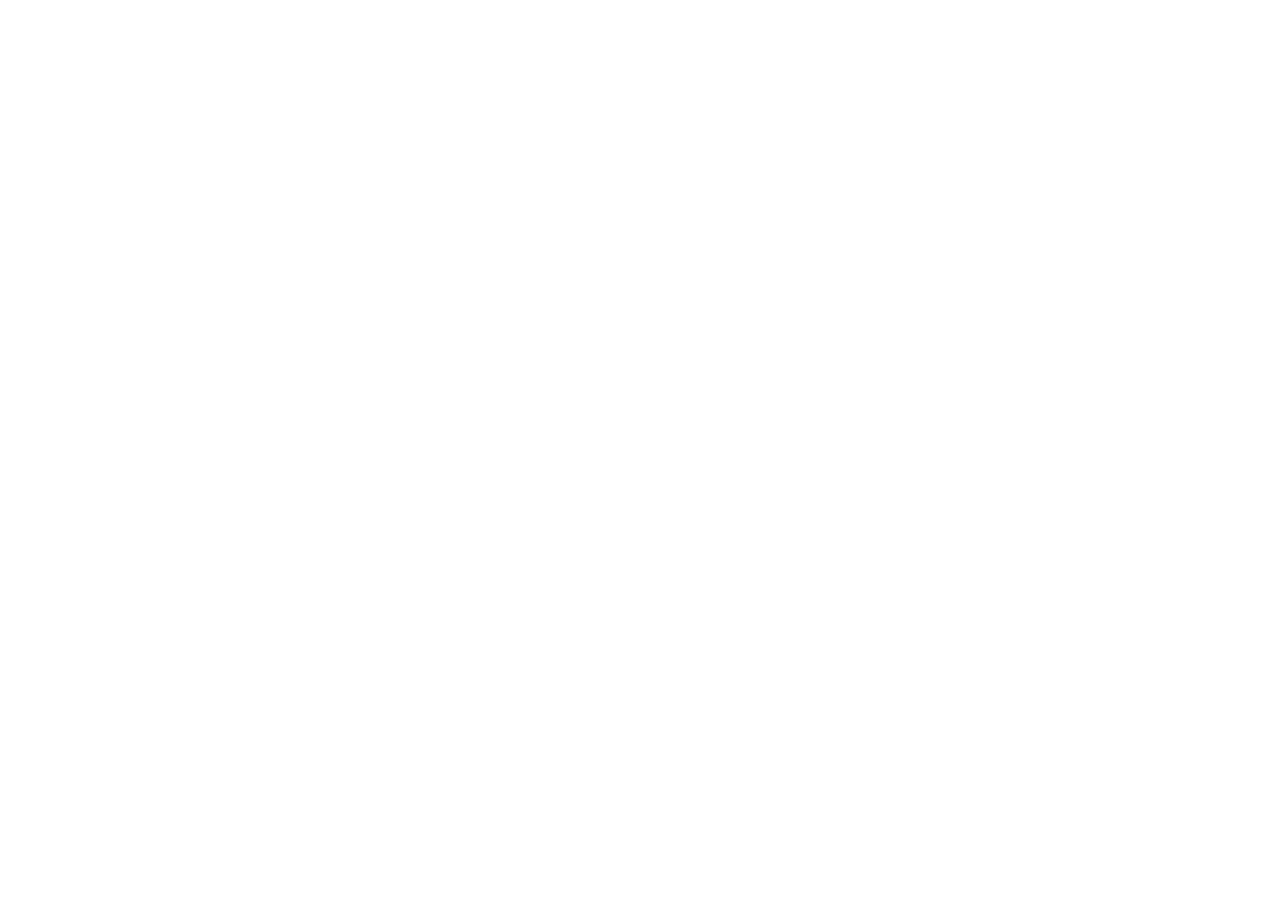
==== templates/advanced.html @ d2a046d5 "modifying routes :truck:" ====
<!DOCTYPE html>
<html lang="en">
<head>
    <meta charset="UTF-8">
    <meta name="viewport" content="width=device-width, initial-scale=1.0">
    <title>Document</title>
</head>
<body>
    
</body>
</html>
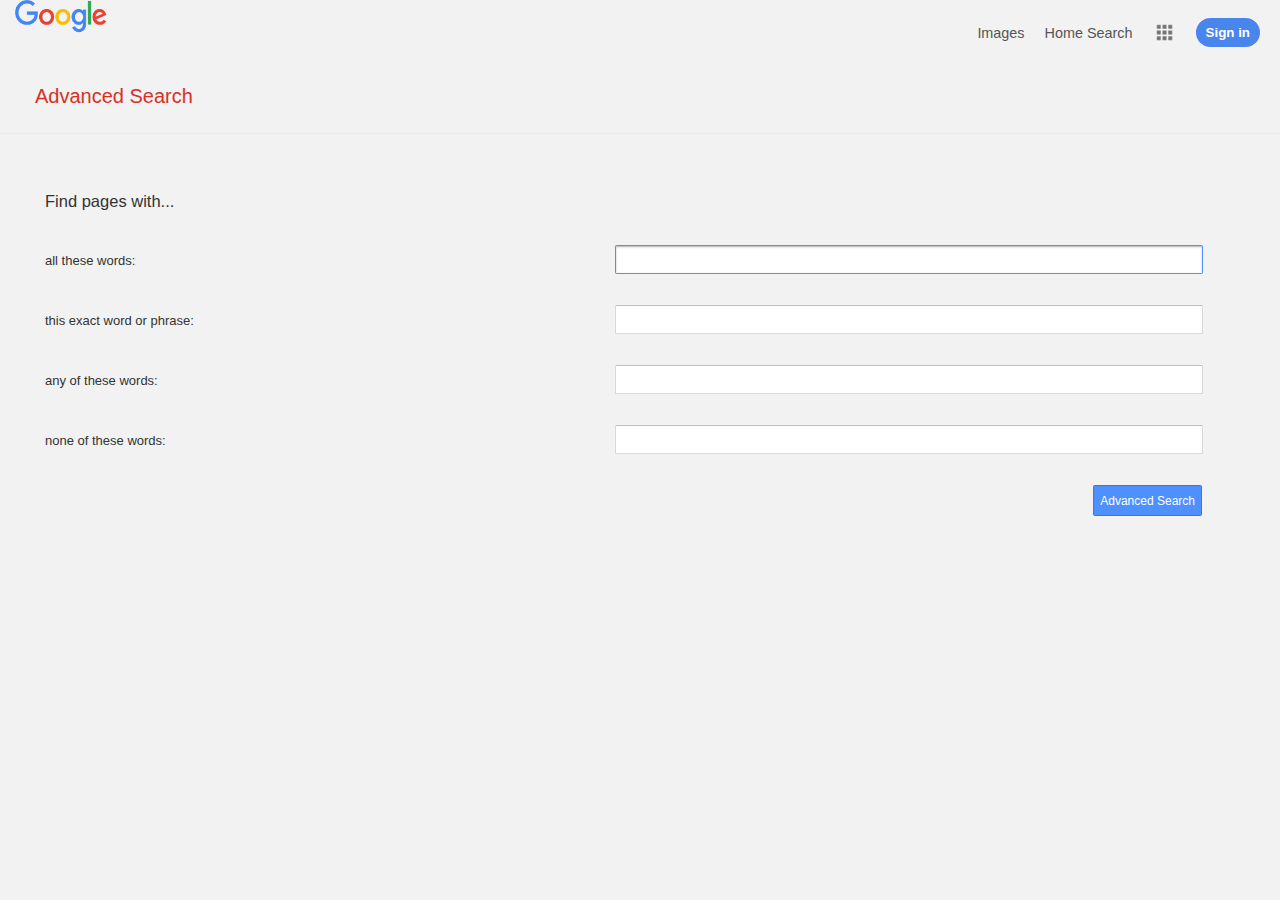
==== commit ca3eff19: ":construction:" ====
--- a/templates/advanced.html
+++ b/templates/advanced.html
@@ -1,11 +1,112 @@
 <!DOCTYPE html>
 <html lang="en">
+
 <head>
-    <meta charset="UTF-8">
-    <meta name="viewport" content="width=device-width, initial-scale=1.0">
-    <title>Document</title>
+  <meta charset="UTF-8">
+  <meta name="viewport" content="width=device-width, initial-scale=1.0">
+  <link rel="shortcut icon" href="../statics/icos/2333392-browser-chrome-internet_85594.ico" type="image/x-icon">
+  <link rel="stylesheet" href="../statics/style/advanced.css">
+  <link rel="stylesheet" href="../statics/style/styles.css">
+  <link rel="stylesheet" href="https://cdnjs.cloudflare.com/ajax/libs/font-awesome/6.4.0/css/all.min.css"
+    integrity="sha512-iecdLmaskl7CVkqkXNQ/ZH/XLlvWZOJyj7Yy7tcenmpD1ypASozpmT/E0iPtmFIB46ZmdtAc9eNBvH0H/ZpiBw=="
+    crossorigin="anonymous" referrerpolicy="no-referrer" />
+  <title>Search</title>
 </head>
+
 <body>
-    
+  <div class="top-body">
+    <div class="top-body-logo-container">
+      <div class="inner-logo-container">
+        <img class="logo" src="../statics/images/Google_2015_logo.svg.png" />
+      </div>
+    </div>
+
+    <!-- Header -->
+    <div class="head">
+      <div class="links">
+        <ul>
+          <li><a href="../templates/images.html">Images</a></li>
+          <li><a href="../index.html">Home Search</a></li>
+          <li><a href=""><img class="grid" src="../statics/images/google-grid.png" title="Google apps"></a></li>
+          <li><a class="links" href=""><button class="signbutton left-rounded right-rounded" type="button">Sign
+                in</button></a></li>
+        </ul>
+      </div>
+    </div>
+    <!-- Header ... -->
+  </div>
+
+  <div class="header">
+    <p>Advanced Search</p>
+  </div>
+  <div class="hr-line"></div>
+
+  <div class="main-container">
+    <form class="form-from" action="https://google.com/search">
+      <div class="container-inputs">
+        <div class="inner-left-container-inputs">
+          <span id="find-pages-with">Find pages with...</span>
+        </div>
+      </div>
+
+      <br />
+
+      <div class="container-inputs">
+        <div class="inner-left-container-inputs">
+          <span>all these words:</span>
+        </div>
+        <div class="inner-right-container-inputs">
+          <input value="" autofocus="autofocus" name="as_q" type="text" />
+        </div>
+      </div>
+
+      <br />
+
+      <div class="container-inputs">
+        <div class="inner-left-container-inputs">
+          <span>this exact word or phrase:</span>
+        </div>
+        <div class="inner-right-container-inputs">
+          <input value="" autofocus="autofocus" name="as_epq" type="text" />
+        </div>
+      </div>
+
+      <br />
+
+      <div class="container-inputs">
+        <div class="inner-left-container-inputs">
+          <span>any of these words:</span>
+        </div>
+        <div class="inner-right-container-inputs">
+          <input value="" autofocus="autofocus" name="as_oq" type="text" />
+        </div>
+      </div>
+
+      <br />
+
+      <div class="container-inputs">
+        <div class="inner-left-container-inputs">
+          <span>none of these words:</span>
+        </div>
+        <div class="inner-right-container-inputs">
+          <input value="" autofocus="autofocus" name="as_eq" type="text" />
+        </div>
+      </div>
+
+      <br />
+
+      <div class="container-inputs">
+        <div class="inner-left-container-inputs">
+          <span></span>
+        </div>
+        <div class="inner-right-container-inputs">
+          <input class="inp" type="submit" value="Advanced Search" />
+        </div>
+      </div>
+      
+      <br />
+    </form>
+  </div>
 </body>
+
 </html>--- a/statics/style/advanced.css
+++ b/statics/style/advanced.css
@@ -0,0 +1,138 @@
+span {
+  font-weight: inherit;
+  font-style: inherit;
+  font-size: 100%;
+  vertical-align: baseline;
+  text-decoration: none;
+}
+
+.header {
+  color: #d93025;
+  font-size: 20px;
+  margin: 25px 35px;
+}
+
+.top-body {
+  display: grid;
+  grid-template-columns: auto auto;
+  text-align: center;
+  position: relative;
+  height: 60px;
+  width: 100%;
+}
+.top-body-logo-container {
+  text-align: left;
+}
+
+.link-to-google-search {
+  text-align: right;
+  padding: 15px;
+}
+
+a {
+  text-decoration: none;
+}
+a:hover {
+  text-decoration: underline;
+}
+
+.logo {
+  background-position: 0 -35px;
+  height: 33px;
+  width: 92px;
+  background-size: 528px 68px;
+  vertical-align: middle;
+  padding-right: 20px;
+  padding-left: 15px;
+}
+.logo .inner-logo-container {
+  line-height: 58px;
+}
+
+.hr-line {
+  border-bottom: 1.2px solid #ebebeb;
+}
+
+.main-container {
+  margin: 40px 2% 0 45px;
+  max-width: 1140px;
+  min-width: 200px;
+  width: 96%;
+}
+
+.container-inputs {
+  width: 100%;
+  height: 42px;
+  clear: both;
+  line-height: 16px;
+  font-size: 13px;
+  display: flex;
+}
+.container-inputs .inner-left-container-inputs {
+  flex: 1;
+  min-width: 167px;
+  height: 45px;
+  font-weight: 500;
+  color: #333;
+  vertical-align: middle;
+  height: 32px;
+  display: flex;
+  align-items: center;
+}
+.container-inputs .inner-right-container-inputs {
+  flex: 1;
+  min-width: 153px;
+  min-height: 39px;
+  transition: transform 0.2s ease;
+}
+.container-inputs .inner-right-container-inputs .inp {
+  transition: transform 0.2s ease;
+}
+.container-inputs .inner-right-container-inputs .inp:hover {
+  border-color: #555;
+  border: 1px solid #303134;
+  transform: scale(1.1);
+}
+
+input[type=text] {
+  width: 100%;
+  text-align: left;
+  padding-right: 14px;
+  border-radius: 1.2px;
+  border: 1.2px solid #d9d9d9;
+  border-top: 1.2px solid #c0c0c0;
+  font-size: 13px;
+  height: 25px;
+  padding: 1px 8px;
+}
+input[type=text]:focus {
+  box-shadow: inset 0 1px 2px rgba(0, 0, 0, 0.3);
+  border: 1.3px solid #4d90fe;
+  outline: none;
+}
+
+#find-pages-with {
+  font-size: 16.5px;
+}
+
+.form-from {
+  margin-top: 51px;
+}
+
+input[type=submit] {
+  box-shadow: none;
+  background-color: #4d90fe;
+  border: 1.2px solid #3079ed;
+  color: white;
+  border-radius: 1.5px;
+  cursor: default;
+  font-size: 12px;
+  text-align: center;
+  white-space: nowrap;
+  -webkit-appearance: push-button;
+     -moz-appearance: push-button;
+          appearance: push-button;
+  height: 31px;
+  float: right;
+  margin-right: -17px;
+}/*# sourceMappingURL=advanced.css.map */--- a/statics/style/styles.css
+++ b/statics/style/styles.css
@@ -0,0 +1,237 @@
+@import url("https://fonts.cdnfonts.com/css/noto-sans-tamil");
+body,
+h1,
+h2,
+h3,
+h4,
+h5,
+h6,
+p,
+ul,
+li {
+  margin: 0;
+  padding: 0;
+}
+
+body {
+  font-family: "Noto Sans Tamil", sans-serif;
+  background-color: #f2f2f2;
+}
+
+.head {
+  background-color: #f2f2f2;
+  padding: 10px 20px;
+  display: flex;
+  justify-content: flex-end;
+}
+.head .links ul {
+  list-style: none;
+  display: flex;
+}
+.head .links ul li {
+  margin-top: 15px;
+  margin-left: 20px;
+  font-size: 90%;
+}
+.head .links ul li a {
+  text-decoration: none;
+  color: #555;
+}
+.head .links ul li a:hover {
+  text-decoration: underline;
+}
+.head .links ul li .grid {
+  height: 23px;
+  position: relative;
+  bottom: 4px;
+}
+.head .links ul li .signbutton {
+  background-color: #4885ed;
+  color: #fff;
+  border: none;
+  border-radius: 3px;
+  padding: 7px 10px;
+  position: relative;
+  bottom: 7px;
+  font-weight: bold;
+  transition: transform 0.2s ease;
+}
+.head .links ul li .signbutton.left-rounded {
+  border-top-left-radius: 20px;
+  border-bottom-left-radius: 20px;
+}
+.head .links ul li .signbutton.right-rounded {
+  border-top-right-radius: 20px;
+  border-bottom-right-radius: 20px;
+}
+.head .links ul li .signbutton:hover {
+  transform: scale(1.1);
+}
+
+.sc-container {
+  display: flex;
+  flex-direction: column;
+  align-items: center;
+  justify-content: center;
+  margin-top: 100px;
+}
+.sc-container .google-img {
+  max-width: 500px;
+  height: 92px;
+  width: 272px;
+  margin: 0 auto;
+}
+.sc-container .searching-fields {
+  display: flex;
+  align-items: center;
+  border: 1px solid #ccc;
+  border-radius: 24px;
+  padding: 4px 15px;
+  background-color: #fff;
+  box-shadow: 0px 1px 3px rgba(0, 0, 0, 0.1), 0px -1px 3px rgba(0, 0, 0, 0.1);
+  width: 600px;
+  margin-top: 50px;
+}
+.sc-container .searching-fields .fa-magnifying-glass {
+  font-size: 18px;
+  color: #555;
+  margin-right: 8px;
+}
+.sc-container .searching-fields input[type=text] {
+  border: none;
+  outline: none;
+  font-size: 16px;
+  width: 100%;
+  background-color: #fff;
+}
+.sc-container .searching-fields input[type=text]::-moz-placeholder {
+  color: #666;
+}
+.sc-container .searching-fields input[type=text]::placeholder {
+  color: #666;
+}
+.sc-container .searching-fields .microphone,
+.sc-container .searching-fields .lens {
+  width: 24px;
+  height: 24px;
+  margin-left: auto;
+  margin-top: 10px;
+  cursor: pointer;
+}
+.sc-container .searching-fields .lens {
+  margin-right: 12px;
+}
+.sc-container .button-container {
+  display: flex;
+  justify-content: center;
+  margin-top: 20px;
+}
+.sc-container .button-container input[type=submit] {
+  border: none;
+  background-color: #f2f2f2;
+  padding: 8px 16px;
+  border-radius: 4px;
+  font-size: 16px;
+  cursor: pointer;
+  transition: background-color 0.2s ease;
+  background-color: #f2f2f2;
+  margin-left: 20px;
+  transition: transform 0.2s ease;
+}
+.sc-container .button-container input[type=submit]:hover {
+  border-color: #555;
+  border: 1px solid #303134;
+  transform: scale(1.1);
+}
+
+@media screen and (max-width: 1024px) {
+  .head {
+    justify-content: center;
+  }
+  .sc-container {
+    margin-top: 50px;
+  }
+  .sc-container .google-img {
+    max-width: 300px;
+    height: 56px;
+    width: 170px;
+  }
+  .sc-container .searching-fields {
+    width: 80%;
+    padding: 10px;
+  }
+  .sc-container input[type=text] {
+    font-size: 14px;
+    border: 1px solid #ccc;
+    border-radius: 24px;
+    padding: 8px 16px;
+    background-color: #fff;
+    width: 100%;
+    transition: border-color 0.2s ease;
+  }
+  .sc-container input[type=text]::-moz-placeholder {
+    color: #666;
+  }
+  .sc-container input[type=text]::placeholder {
+    color: #666;
+  }
+  .sc-container input[type=text]:focus {
+    outline: none;
+    border-color: #f2f2f2;
+  }
+}
+@media screen and (max-width: 768px) {
+  .sc-container {
+    margin-top: 30px;
+  }
+  .sc-container .google-img {
+    max-width: 200px;
+    height: 37px;
+    width: 113px;
+  }
+  .sc-container .searching-fields {
+    width: 90%;
+    padding: 8px;
+    align-items: center;
+  }
+  .sc-container .searching-fields .fa-magnifying-glass {
+    margin-right: 4px;
+  }
+  .sc-container .searching-fields .microphone,
+  .sc-container .searching-fields .lens {
+    margin: 10px 0;
+  }
+  .sc-container input[type=text] {
+    font-size: 14px;
+    border: 1px solid #ccc;
+    border-radius: 24px;
+    padding: 8px 16px;
+    background-color: #fff;
+    width: 100%;
+    transition: border-color 0.2s ease;
+  }
+  .sc-container input[type=text]::-moz-placeholder {
+    color: #666;
+  }
+  .sc-container input[type=text]::placeholder {
+    color: #666;
+  }
+  .sc-container input[type=text]:focus {
+    outline: none;
+    border-color: #f2f2f2;
+  }
+  .sc-container input[type=submit] {
+    margin-top: 10px;
+    border: none;
+    background-color: #f2f2f2;
+    color: black;
+    padding: 8px 16px;
+    border-radius: 4px;
+    font-size: 16px;
+    cursor: pointer;
+    transition: background-color 0.2s ease;
+  }
+  .sc-container input[type=submit]:hover {
+    background-color: #e0e0e0;
+  }
+}/*# sourceMappingURL=styles.css.map */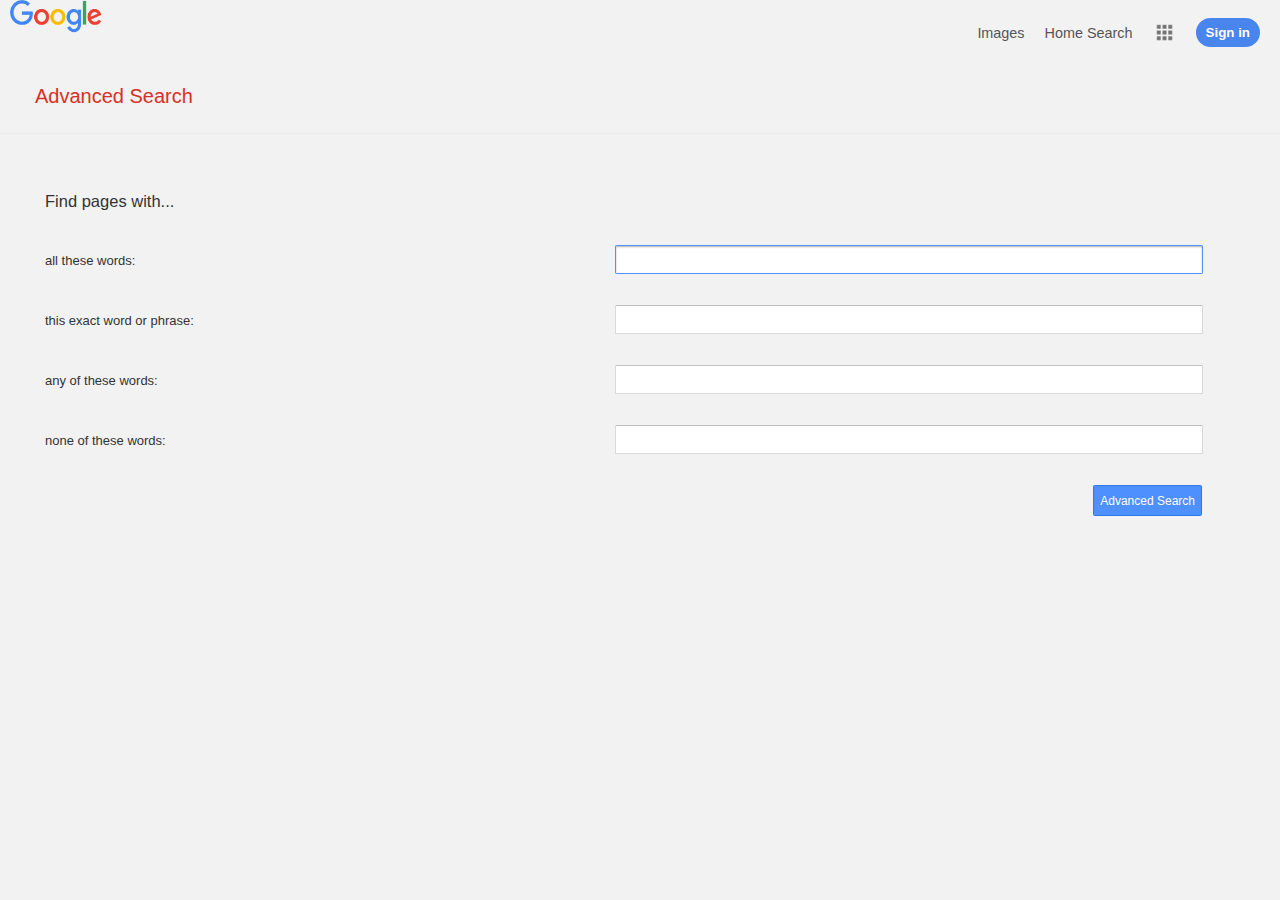
==== commit 845ac5df: ":iphone:" ====
--- a/templates/advanced.html
+++ b/templates/advanced.html
@@ -17,26 +17,29 @@
   <div class="top-body">
     <div class="top-body-logo-container">
       <div class="inner-logo-container">
-        <img class="logo" src="../statics/images/Google_2015_logo.svg.png" />
+        <img class="logo" src="../statics/images/Google_2015_logo.svg.png" alt="Google Logo" />
       </div>
     </div>
-
+  
     <!-- Header -->
     <div class="head">
       <div class="links">
         <ul>
           <li><a href="../templates/images.html">Images</a></li>
           <li><a href="../index.html">Home Search</a></li>
-          <li><a href=""><img class="grid" src="../statics/images/google-grid.png" title="Google apps"></a></li>
-          <li><a class="links" href=""><button class="signbutton left-rounded right-rounded" type="button">Sign
-                in</button></a></li>
+          <li><a href=""><img class="grid" src="../statics/images/google-grid.png" title="Google apps" alt="Google Apps"></a></li>
+          <li><a class="links" href=""><button class="signbutton left-rounded right-rounded" type="button">Sign in</button></a></li>
         </ul>
       </div>
     </div>
     <!-- Header ... -->
   </div>
+  
 
   <div class="header">
+    <div class="inner-logo-container2" hidden>
+      <img class="logo" src="../statics/images/Google_2015_logo.svg.png" alt="Google Logo" />
+    </div>
     <p>Advanced Search</p>
   </div>
   <div class="hr-line"></div>
--- a/statics/style/advanced.css
+++ b/statics/style/advanced.css
@@ -10,6 +10,15 @@
   color: #d93025;
   font-size: 20px;
   margin: 25px 35px;
+  display: flex;
+  justify-content: space-between;
+  align-items: center;
+}
+@media screen and (max-width: 480px) {
+  .header {
+    flex-direction: column;
+    align-items: center;
+  }
 }
 
 .top-body {
@@ -42,8 +51,8 @@
   width: 92px;
   background-size: 528px 68px;
   vertical-align: middle;
-  padding-right: 20px;
-  padding-left: 15px;
+  padding-right: 10px;
+  padding-left: 10px;
 }
 .logo .inner-logo-container {
   line-height: 58px;
@@ -125,7 +134,7 @@
   border: 1.2px solid #3079ed;
   color: white;
   border-radius: 1.5px;
-  cursor: default;
+  cursor: pointer;
   font-size: 12px;
   text-align: center;
   white-space: nowrap;
@@ -135,4 +144,63 @@
   height: 31px;
   float: right;
   margin-right: -17px;
+}
+@media screen and (max-width: 480px) {
+  input[type=submit] {
+    margin-top: 15px;
+    float: none;
+  }
+}
+
+@media screen and (max-width: 768px) {
+  .header {
+    font-size: 18px;
+    margin: 20px 30px;
+  }
+  .main-container {
+    margin: 30px 2% 0 30px;
+  }
+  .container-inputs .inner-left-container-inputs {
+    min-width: 140px;
+    flex: 0;
+  }
+  .container-inputs .inner-right-container-inputs {
+    min-width: 130px;
+  }
+  input[type=submit] {
+    margin-right: 0;
+    margin-top: 10px;
+    float: none;
+  }
+  .inner-logo-container {
+    display: none;
+  }
+  .inner-logo-container2 {
+    display: block;
+  }
+}
+@media screen and (max-width: 480px) {
+  .header {
+    font-size: 16px;
+    margin: 15px 20px;
+  }
+  .main-container {
+    margin: 20px 2% 0 20px;
+  }
+  .container-inputs .inner-left-container-inputs {
+    min-width: 120px;
+  }
+  .container-inputs .inner-right-container-inputs {
+    min-width: 110px;
+  }
+  .container-inputs input[type=text] {
+    height: 20px;
+    font-size: 12px;
+  }
+  #find-pages-with {
+    font-size: 15px;
+  }
+  .form-from {
+    margin-top: 40px;
+  }
 }/*# sourceMappingURL=advanced.css.map */